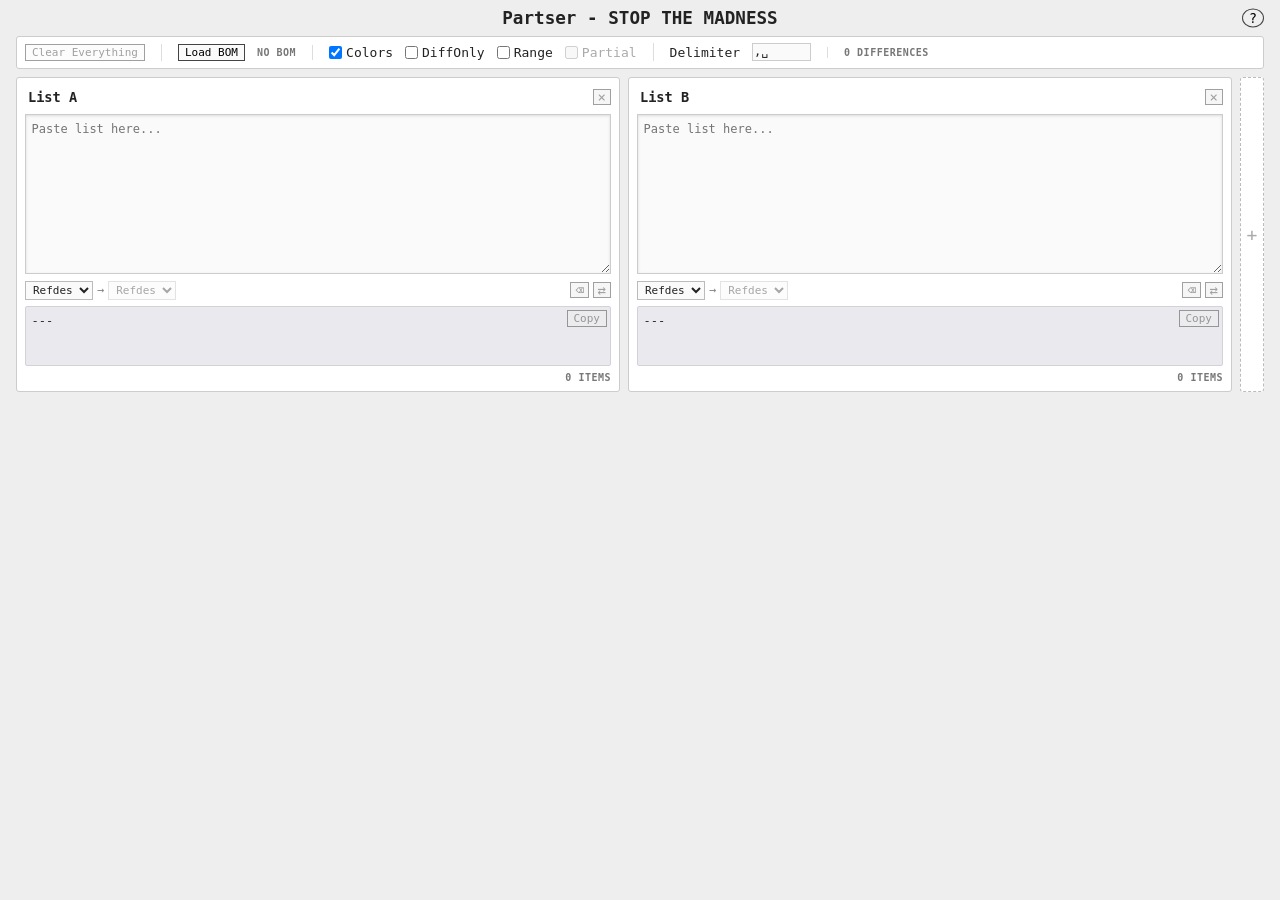
==== index.html @ 96489b88 "Add warning dialog and further polish" ====
<!DOCTYPE html>
<html lang="en">
<head>
  <meta charset="UTF-8">
  <meta name="viewport" content="width=device-width, initial-scale=1.0">
  <title>Partser</title>
  <link rel="icon" href="favicon.png">
  <link rel="stylesheet" href="style.css">
</head>
<body>
  <header>
    <h1>Partser - <span class="h1-default">STOP THE MADNESS</span><span class="h1-hover">reduce THE MADNESS</span></h1>
    <button id="btn-help" class="btn-help-trigger">?</button>
  </header>

  <!-- Config bar: spans all columns -->
  <div id="config-bar">

    <button id="btn-clear" class="btn-fade btn-danger btn-clear">Clear Everything</button>

    <div class="config-group">
      <!-- Hidden file input; triggered by btn-load-bom click -->
      <input type="file" id="bom-file-input" accept=".xlsx" hidden>
      <button id="btn-load-bom">Load BOM</button>
      <span id="bom-status" class="header-count">No BOM</span>
    </div>

    <div class="config-group">
      <label class="checkbox-label">
        <input type="checkbox" id="chk-highlight" checked>
        Colors
      </label>
      <label class="checkbox-label">
        <input type="checkbox" id="chk-diff-only">
        DiffOnly
      </label>
      <label class="checkbox-label">
        <input type="checkbox" id="chk-range-output">
        Range
      </label>
      <label class="checkbox-label" title="Indicate partial item conversion">
        <input type="checkbox" id="chk-partial">
        Partial
      </label>
    </div>

    <div class="config-group">
      <label for="txt-delimiter">Delimiter</label>
      <!-- Escape sequences like \n and \t are interpreted by app.js -->
      <div class="delimiter-wrapper">
        <input type="text" id="txt-delimiter" value=", " size="6" title="Supports \n and \t">
        <!-- Preview overlays the input; pointer-events:none lets clicks through to the input.
             Hidden by CSS when the input is focused. Updated by syncDelimiterPreview() in app.js. -->
        <div id="delimiter-preview" class="delimiter-preview"></div>
      </div>

    </div>

    <div class="config-group">
      <span id="diff-count" class="header-count">0 differences</span>
    </div>

    
  </div>

  <!-- Panel columns + add-panel button -->
  <div id="panel-area">
    <div id="panel-container">
      <!-- Panels rendered by app.js -->
    </div>
    <button id="btn-add-panel">+</button>
  </div>

  <!-- Column-mapping modal — shown after a BOM file is selected -->
  <div id="bom-modal" class="modal-overlay" hidden>
    <div class="modal-box">
      <div class="modal-header">
        <span>Map BOM Columns</span>
        <label class="modal-header-row-label">
          Header row:
          <input type="number" id="bom-header-row" value="1" min="1" max="999" title="Row number containing column headers">
        </label>
        <button id="btn-modal-close" class="btn-modal-icon">×</button>
      </div>
      <div class="modal-body">
        <table id="modal-mapping-table">
          <thead>
            <tr>
              <th>Column header</th>
              <th>Role</th>
            </tr>
          </thead>
          <tbody>
            <!-- Rows injected by app.js showMappingModal() -->
          </tbody>
        </table>
      </div>
      <div class="modal-footer">
        <button id="btn-modal-cancel">Cancel</button>
        <button id="btn-modal-confirm" class="btn-modal-primary">Import</button>
      </div>
    </div>
  </div>

  <!-- BOM load warning modal — shown once before first file load -->
  <div id="bom-warn-modal" class="modal-overlay" hidden>
    <div class="modal-box">
      <div class="modal-header">
        <span>Watch out!</span>
      </div>
      <div class="modal-body">
        <p><span id="bom-warn-emoji">⚠️</span> <strong>Think about controlled data.</strong> All processing in this tool occurs client-side - no data is transmitted outside your local browser window. That means you can use it with proprietary data. But should you take my word for it? Consider the following mitigations you might take to reduce the possibility of leakage:</p>
        <ul>
          <li>Sanitize your BOM file before using it with this tool. (Remove CPNs, MPNs, or other data before importing)</li>
          <li>Just don't import a BOM file. This tool is still useful for deduplicating, formatting, and comparing lists of IPNs, refdes, etc. These operations don't require a BOM import.</li>
          <li>If you're really reading this warning, click the yellow triangle emoji to dismiss this dialog when you're done.</li>
          <li>Using your browser's devtools, review the code to make sure no network requests will be made.</li>
        </ul>
        <p><strong>By the way, these concerns should apply to all software you use on your work computer, not just browser-based tools like this one. Macro-enabled Excel files, python scripts, screenshot utilities, and other software poses these very same risks!</strong></p>
      </div>
      <div class="modal-footer">
        <button id="btn-bom-warn-ok" class="btn-modal-primary">Close</button>
      </div>
    </div>
  </div>

  <!-- Help modal -->
  <div id="help-modal" class="modal-overlay" hidden>
    <div class="modal-box">
      <div class="modal-header">
        <span>Help</span>
        <button id="btn-help-close" class="btn-modal-icon">×</button>
      </div>
      <div class="modal-body help-body">
        <p class="help-section-title">Features</p>
        <dl class="help-dl">
          <dt>Ranges</dt>
          <dd>Input ranges like R1-R8 are expanded automatically. Enable the Range toggle to collapse output back to range notation.</dd>

          <dt>Partial matches</dt>
          <dd>An item in the output area may not be fully represented in the input area (e.g. a refdes is in input but has siblings of the same IPN that were not mentioned). Enable Partial to flag these.</dd>

          <dt>Output delimiter</dt>
          <dd>Customize the separator between output items (use \n for line break, \t for tab).</dd>

          <dt>Diff highlighting</dt>
          <dd>Colors tints items by how many panels contain them (red = unique, yellow = partial match). DiffOnly hides items present in all panels.</dd>

          <dt>BOM import</dt>
          <dd>Load an .xlsx file and map its columns; converting between data types is enabled once a BOM is loaded.</dd>
        </dl>
        <hr class="help-divider">
        <p class="help-section-title">Use Cases</p>
        <dl class="help-dl">
          <dt>Deduplicate / normalize a list</dt>
          <dd>Paste a messy list → get sorted, deduped output.</dd>

          <dt>Convert an IPN list to find numbers</dt>
          <dd>Import BOM → paste IPN list → set IPN input → FN output.</dd>

          <dt>Compare refdes list to find number list</dt>
          <dd>E.g. X-Ray requirements (assembly drawing) vs. X-Ray program: Import BOM → paste refdes in one panel + FN list in another → set input/output types → compare.</dd>

          <dt>Compare machine programs to work instructions</dt>
          <dd>Paste each list in its own panel → set types → diff highlights mismatches.</dd>
        </dl>

        
      </div>
    </div>
  </div>

  <script src="lib/xlsx.full.min.js"></script>
  <script src="parser.js"></script>
  <script src="app.js"></script>
</body>
</html>
---- style.css ----
* {
  box-sizing: border-box;
  margin: 0;
  padding: 0;
}

/* Form elements don't inherit font from body by default */
input, textarea, button, select { font-family: inherit; }

button {
  border: 1px solid #444;
  background: hsla(0, 0, 0, 20%);
  padding: 1px 6px;
}

select {
  border: 1px solid #bbb;
  background: #fafafa;
  color: inherit;
}
select:hover    { background: #ebebeb; border-color: #888; }
select:disabled { opacity: 0.4; }

input[type="text"], textarea {
  font-size: 12px;
  padding: 1px 4px;
  background: #fafafa;
  border: 1px solid #ccc;
}

input[type="text"]:focus, textarea:focus {
  outline: none;
  border: 1px solid #555;
}



/*
  Color palette:
  #ebebeb   page background
  #ffffff   panels, config bar
  #eceef1   output areas (parsed boxes, diff content)
  #d0d3da   output area borders
  #ccc      general borders
*/

body {
  font-family: monospace;
  font-size: 13px;
  padding: 0.5rem 1rem;
  background: #eee;
  color: #222;
}

/* -------------------------------------------------------------------------
   Header
------------------------------------------------------------------------- */
header {
  position: relative;
  margin-bottom: 0.5rem;
  text-align: center;
}

header h1 { font-size: 1.1rem; }

.h1-hover { display: none; }
header h1:hover .h1-default { display: none; }
header h1:hover .h1-hover   { display: inline; }


/* Absolute so it doesn't shift the centered h1 */
.btn-help-trigger {
  position: absolute;
  right: 0;
  top: 50%;
  transform: translateY(-50%);
  border-radius: 50%;
}

/* -------------------------------------------------------------------------
   Small-caps label — shared by footer counts, diff count, table headers,
   help section titles, and error trigger
------------------------------------------------------------------------- */
.footer-label,
.header-count,
.footer-errors,
.help-section-title,
#modal-mapping-table th {
  font-size: 10px;
  font-weight: 700;
  text-transform: uppercase;
  letter-spacing: 0.05em;
  color: #777;
}

/* -------------------------------------------------------------------------
   Buttons
------------------------------------------------------------------------- */

/* Utility buttons: opacity on hover */
.btn-fade {
  color: #444;
  opacity: 0.5;
}
.btn-fade:hover { opacity: 1; }

/* Danger modifier: red on hover */
.btn-danger:hover {
  color: #c00;
  border-color: #c00;
  background: #fff5f5;
}

/* Panel icon buttons (×, ⌫, ⇄): symbol characters, larger than text buttons */
.btn-panel-icon {
  font-size: 14px;
  line-height: 1;
  padding: 0 4px;
}

/* Push the ⌫ + ⇄ pair to the right of the type row */
.btn-clear-input { margin-left: auto; }


/* Copy button: text label, compact */
.btn-copy {
  font-size: 11px;
}
.btn-copy:disabled { cursor: default; }

/* Positioned in the top-right corner of the parsed output wrapper */
.btn-copy-parsed {
  position: absolute;
  top: 4px;
  right: 4px;
}

/* Clear all: solid background, hover tint, armed (confirm) state */
.btn-clear {
  font-size: 11px;
  background: #fafafa;
}
.btn-clear-armed,
.btn-clear-armed:hover { opacity: 1; border-color: #c00; color: #fff; background: #c00; }

/* -------------------------------------------------------------------------
   Output areas: parsed output boxes
------------------------------------------------------------------------- */
.output-area {
  font-size: 12px;
  background: hsla(228, 10%, 85%, 0.5);
  border: 1px solid #d0d3da;
  border-radius: 2px;
  color: #333;
  line-height: 1.4;
  white-space: pre-wrap;
  word-break: break-word;
}

/* -------------------------------------------------------------------------
   Config bar
------------------------------------------------------------------------- */
#config-bar {
  display: flex;
  flex-wrap: wrap;
  gap: 0.25rem 1rem;
  align-items: center;
  background: #fff;
  border: 1px solid #ccc;
  border-radius: 3px;
  padding: 0.4rem 0.5rem;
  margin-bottom: 0.5rem;
}

.config-group {
  display: flex;
  align-items: center;
  gap: 0.75rem;
  flex-wrap: wrap;
  border-left: 1px solid #ddd;
  padding-left: 1rem;
}

.checkbox-label {
  display: flex;
  align-items: center;
  gap: 0.25rem;
  user-select: none;
}
.checkbox-label:has(input:disabled) { color: #aaa; }

/* Delimiter input with space-visualising overlay */
.delimiter-wrapper {
  position: relative;
  display: inline-block; /* shrink-wrap around the input */
}
#txt-delimiter { padding-left: 1px; }

.delimiter-preview {
  position: absolute;
  inset: 1px;           /* sit just inside the input's border */
  padding: 0px 4px 0px 1px; /* 0 top padding nudges text up to match input's rendering */
  font-size: 12px;
  background: #fafafa;
  pointer-events: none; /* clicks fall through to the input beneath */
  white-space: pre;     /* preserve spacing layout */
}
/* Hide the preview while the input is focused */
#txt-delimiter:focus + .delimiter-preview { display: none; }


/* Load BOM button: solid background, hover darkens border */
#btn-load-bom {
  font-size: 11px;
  background: #fafafa;
}
#btn-load-bom:hover {
  background: #ebebeb;
  border-color: #888;
}

/* Drag-over state: pulsing ring to draw attention without overlaying the page */
#btn-load-bom.drag-active {
  border-color: #2a8;
  background: #eaf8f1;
  color: #1a6;
  animation: bom-beacon 0.65s ease-out infinite;
}

@keyframes bom-beacon {
  0%   { box-shadow: 0 0 0 0px rgba(34, 170, 100, 0.7); }
  100% { box-shadow: 0 0 0 10px rgba(34, 170, 100, 0); }
}

/* -------------------------------------------------------------------------
   Panel area
------------------------------------------------------------------------- */
#panel-area {
  display: flex;
  gap: 0.5rem;
  align-items: stretch;
}

#panel-container {
  display: flex;
  flex: 1;
  gap: 0.5rem;
  align-items: flex-start;
}

#btn-add-panel {
  flex-shrink: 0;
  width: 24px;
  background: #fff;
  border: 1px dashed #bbb;
  border-radius: 3px;
  color: #aaa;
  font-size: 18px;
  padding: 0;
}
#btn-add-panel:hover {
  background: #ebebeb;
  border-color: #888;
  color: #444;
}

.panel {
  flex: 1;
  min-width: 240px;
  background: #fff;
  border: 1px solid #ccc;
  border-radius: 3px;
  padding: 0.5rem;
  display: flex;
  flex-direction: column;
  gap: 0.4rem;
}

.panel-header {
  display: flex;
  align-items: center;
  justify-content: space-between;
}

input.panel-label {
  font-size: 0.85rem;
  font-weight: 700;
  flex: 1;
  min-width: 0;
  background: transparent;
  border: 1px solid transparent;
  border-radius: 2px;
  padding: 2px;
  color: inherit;
  margin-right: 5px;
}
input.panel-label:hover { outline: none; border-color: #d0d3da; }

.sub-area {
  display: flex;
  flex-direction: column;
  gap: 0.15rem;
}

.raw-input {
  width: 100%;
  height: 160px;
  resize: vertical;
  padding: 0.35rem;
  line-height: 1.4;
  box-shadow: inset 0 1px 3px rgba(0, 0, 0, 0.12);
}


.parsed-output-wrapper { position: relative; }

.parsed-output {
  min-height: 60px;
  padding: 0.35rem;
  padding-right: 2.5rem; /* room for the copy button */
}

.panel-footer {
  display: flex;
  justify-content: flex-end;
}

/* -------------------------------------------------------------------------
   Token diff status spans (rendered inside .parsed-output)
   status-all:     in every panel — no highlight, normal text
   status-unique:  only in this panel — red tint
   status-partial: in some but not all panels — amber tint (3+ panel diffs)
------------------------------------------------------------------------- */
.token {
  border-radius: 2px;
  padding: 0 1px;
  white-space: nowrap;
}

.status-unique  { background: #fbb; }
.status-partial { background: #fef3c7; }

/* Partially-fulfilled output token: present in BOM but not all contributors were in input */
.partial-token  { border: 2px dotted #0004; }

/* -------------------------------------------------------------------------
   Per-panel type row: [input type] → [output type]  [⌫] [⇄]
------------------------------------------------------------------------- */
.panel-type-row {
  display: flex;
  align-items: center;
  gap: 0.25rem;
}

.panel-input-type,
.panel-output-type {
  font-size: 11px;
  padding: 1px 3px;
}

.type-arrow {
  color: #888;
  font-size: 12px;
  flex-shrink: 0;
  user-select: none;
}

/* -------------------------------------------------------------------------
   Error expando (panel footer)
------------------------------------------------------------------------- */

/* footer-errors uses the shared small-caps style; these are its unique props */
.footer-errors {
  margin-right: auto;
  color: #c00; /* overrides the #777 from the shared rule */
  cursor: pointer;
  user-select: none;
}

/* Hide when empty so the footer layout is unchanged with no errors */
.footer-errors:empty { display: none; }

.error-detail {
  font-size: 11px;
  padding: 0.25rem 0.4rem;
  background: #fff5f5;
  border: 1px solid #fbb;
  border-radius: 2px;
  word-break: break-word;
  color: #a00;
}

/* -------------------------------------------------------------------------
   Modal (BOM column mapping + help)
------------------------------------------------------------------------- */
.modal-overlay {
  position: fixed;
  inset: 0;
  background: rgba(0, 0, 0, 0.4);
  display: flex;
  align-items: center;
  justify-content: center;
  z-index: 100;
}

/* [hidden] overrides the display:flex set above */
.modal-overlay[hidden] { display: none; }

.modal-box {
  background: #fff;
  border: 1px solid #ccc;
  border-radius: 3px;
  min-width: 380px;
  max-width: 520px;
  max-height: 80vh;
  display: flex;
  flex-direction: column;
}

.modal-header {
  display: flex;
  align-items: center;
  justify-content: space-between;
  padding: 0.4rem 0.75rem;
  border-bottom: 1px solid #ddd;
  font-weight: 700;
  font-size: 0.85rem;
}

.btn-modal-icon {
  font-size: 16px;
  line-height: 1;
  padding: 0 4px;
  border: none;
  color: #aaa;
}
.btn-modal-icon:hover { color: #c00; }

.modal-body {
  overflow-y: auto;
  padding: 0.5rem 0.75rem;
  flex: 1;
}

.modal-header-row-label {
  font-size: 11px;
  font-weight: normal;
  display: flex;
  align-items: center;
  gap: 0.3rem;
  color: #555;
}

#bom-header-row {
  font-size: 11px;
  width: 3.2em;
  padding: 1px 3px;
  border: 1px solid #bbb;
  background: #fafafa;
  font-family: inherit;
  text-align: center;
}

#modal-mapping-table {
  width: 100%;
  border-collapse: collapse;
}

/* th font/case styles come from the shared small-caps rule above */
#modal-mapping-table th { text-align: left; padding: 0 0.4rem 0.3rem; }

#modal-mapping-table td {
  padding: 0.15rem 0.4rem;
  vertical-align: middle;
}

.modal-col-header {
  font-size: 12px;
  color: #333;
  white-space: nowrap;
  max-width: 220px;
  overflow: hidden;
  text-overflow: ellipsis;
}

.modal-role-select {
  font-size: 12px;
  padding: 1px 4px;
}

.modal-footer {
  display: flex;
  justify-content: flex-end;
  gap: 0.4rem;
  padding: 0.4rem 0.75rem;
  border-top: 1px solid #ddd;
}

.modal-footer button        { font-size: 12px; padding: 2px 10px; background: #fafafa; }
.modal-footer button:hover  { background: #ebebeb; }

.modal-footer .btn-modal-primary          { background: #2a5; border-color: #1a4; color: #fff; font-weight: 700; }
.modal-footer .btn-modal-primary:hover    { background: #1a4; }

/* -------------------------------------------------------------------------
   Help modal content
------------------------------------------------------------------------- */
.help-body {
  min-width: 360px;
  max-width: 480px;
}

/* help-section-title font/case styles come from the shared small-caps rule above */
.help-section-title { margin-bottom: 0.4rem; }

.help-divider {
  border: none;
  border-top: 1px solid #ddd;
  margin: 0.75rem 0;
}

.help-dl dt,
.help-dl dd { font-size: 12px; }
.help-dl dt  { font-weight: 700; margin-top: 0.4rem; }
.help-dl dd  { color: #444; margin-left: 1rem; line-height: 1.4; }

/* Restore list indentation inside modal bodies (reset by * { padding: 0 }) */
.modal-body ul { padding-left: 1.5rem; }
.modal-body li { margin-top: 0.25rem; line-height: 1.4; }

/* BOM warning modal: sans-serif font for readability */
#bom-warn-modal { font-family: sans-serif; }

/* The ⚠️ emoji is the real dismiss button */
#bom-warn-emoji { cursor: default; }

ul {
  margin-bottom: 1em;
  margin-top: 1em;
}
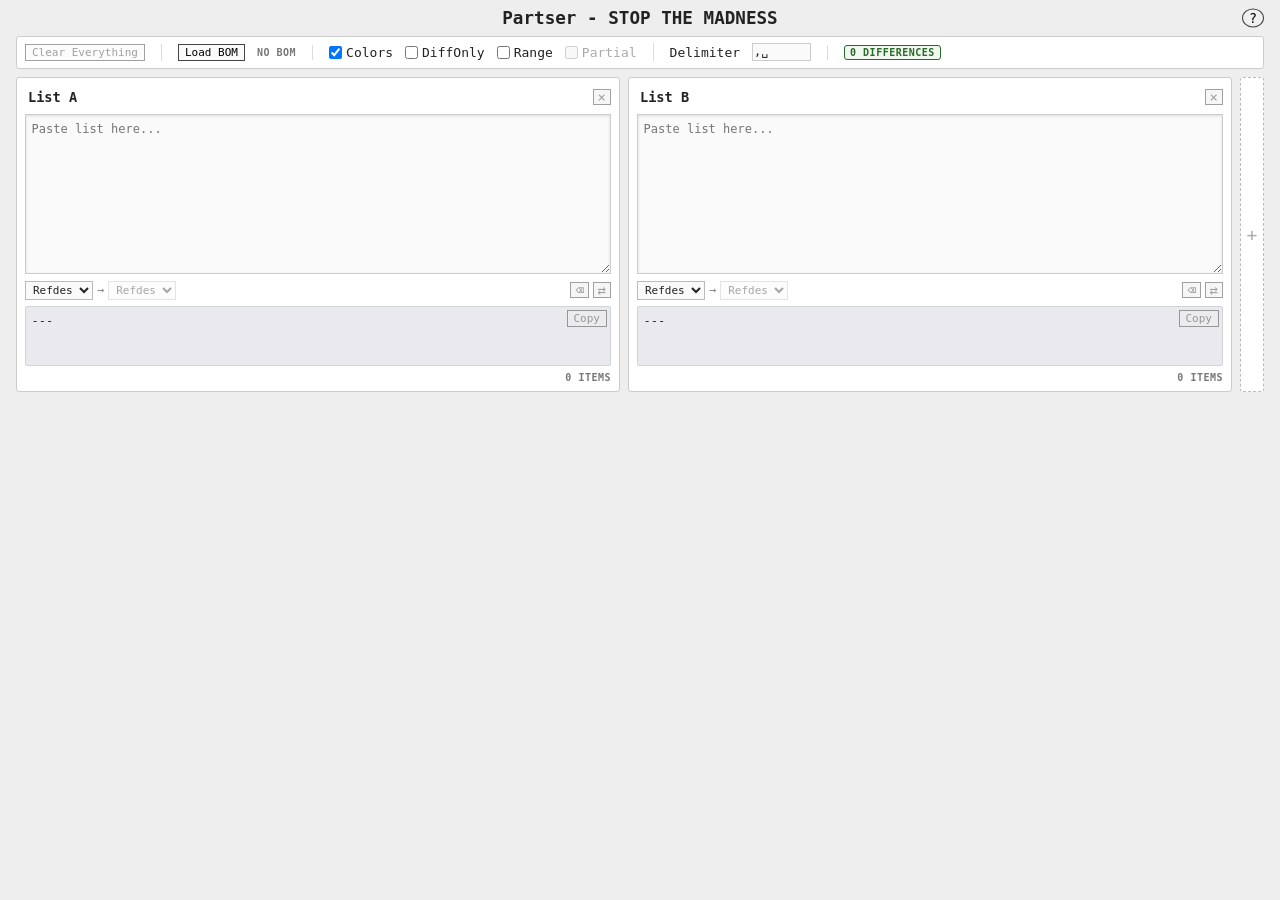
==== commit c6b1a633: "Differences counter color-coding and further polish" ====
--- a/index.html
+++ b/index.html
@@ -116,7 +116,7 @@
           <li>If you're really reading this warning, click the yellow triangle emoji to dismiss this dialog when you're done.</li>
           <li>Using your browser's devtools, review the code to make sure no network requests will be made.</li>
         </ul>
-        <p><strong>By the way, these concerns should apply to all software you use on your work computer, not just browser-based tools like this one. Macro-enabled Excel files, python scripts, screenshot utilities, and other software poses these very same risks!</strong></p>
+        <p><strong>By the way, these concerns should apply to all software you use on your work computer, not just browser-based tools like this one. Macro-enabled Excel files, python scripts, screenshot utilities, and other software pose these very same risks!</strong></p>
       </div>
       <div class="modal-footer">
         <button id="btn-bom-warn-ok" class="btn-modal-primary">Close</button>
--- a/style.css
+++ b/style.css
@@ -92,6 +92,10 @@
   letter-spacing: 0.05em;
   color: #777;
 }
+
+#diff-count { border-radius: 3px; padding: 1px 5px; transition: background 0.1s; }
+#diff-count.diff-count-zero    { background: #eff7ef; color: #2a6a2a; border: 1px solid #2a6a2a;}
+#diff-count.diff-count-nonzero { background: #f5d0d0; color: #8a2020; border: 1px solid #8a2020;}
 
 /* -------------------------------------------------------------------------
    Buttons
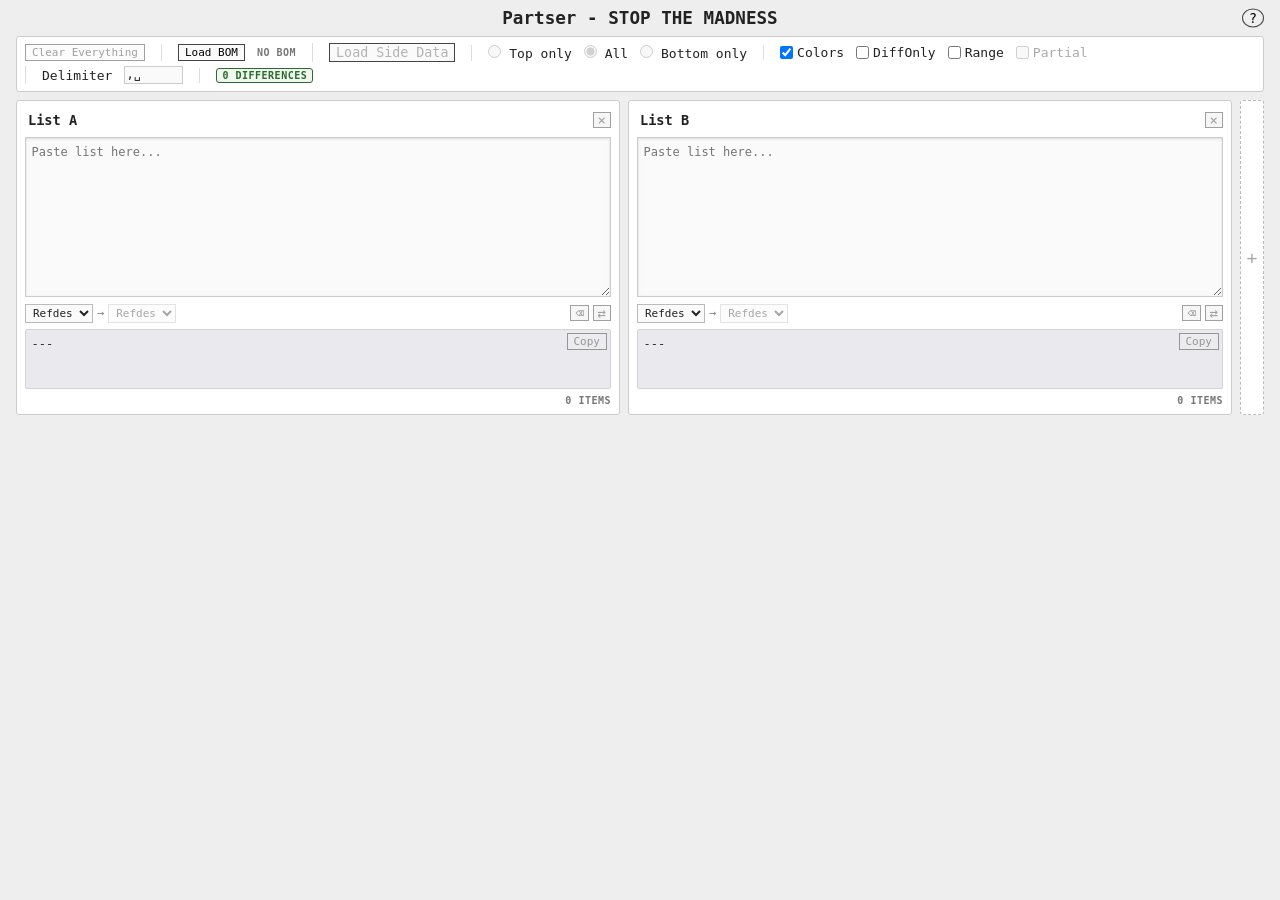
==== commit 9deabc09: "Add side parsing" ====
--- a/index.html
+++ b/index.html
@@ -26,6 +26,24 @@
     </div>
 
     <div class="config-group">
+      <!-- Hidden file input; triggered by btn-load-side click -->
+      <input type="file" id="side-file-input" accept=".tgz,.tar.gz" hidden>
+      <button id="btn-load-side" disabled>Load Side Data</button>
+    </div>
+
+    <div class="config-group">
+      <label class="radio-label">
+        <input type="radio" name="side-filter" id="radio-side-top" value="top" disabled> Top only
+      </label>
+      <label class="radio-label">
+        <input type="radio" name="side-filter" id="radio-side-all" value="all" checked disabled> All
+      </label>
+      <label class="radio-label">
+        <input type="radio" name="side-filter" id="radio-side-bot" value="bottom" disabled> Bottom only
+      </label>
+    </div>
+
+    <div class="config-group">
       <label class="checkbox-label">
         <input type="checkbox" id="chk-highlight" checked>
         Colors
@@ -76,8 +94,11 @@
     <div class="modal-box">
       <div class="modal-header">
         <span>Map BOM Columns</span>
+        <label id="bom-sheet-label" class="modal-header-row-label">
+          <select id="bom-sheet-select"></select>
+        </label>
         <label class="modal-header-row-label">
-          Header row:
+          Row 
           <input type="number" id="bom-header-row" value="1" min="1" max="999" title="Row number containing column headers">
         </label>
         <button id="btn-modal-close" class="btn-modal-icon">×</button>
@@ -171,7 +192,9 @@
   </div>
 
   <script src="lib/xlsx.full.min.js"></script>
+  <script src="lib/pako.min.js"></script>
   <script src="parser.js"></script>
+  <script src="odb.js"></script>
   <script src="app.js"></script>
 </body>
 </html>
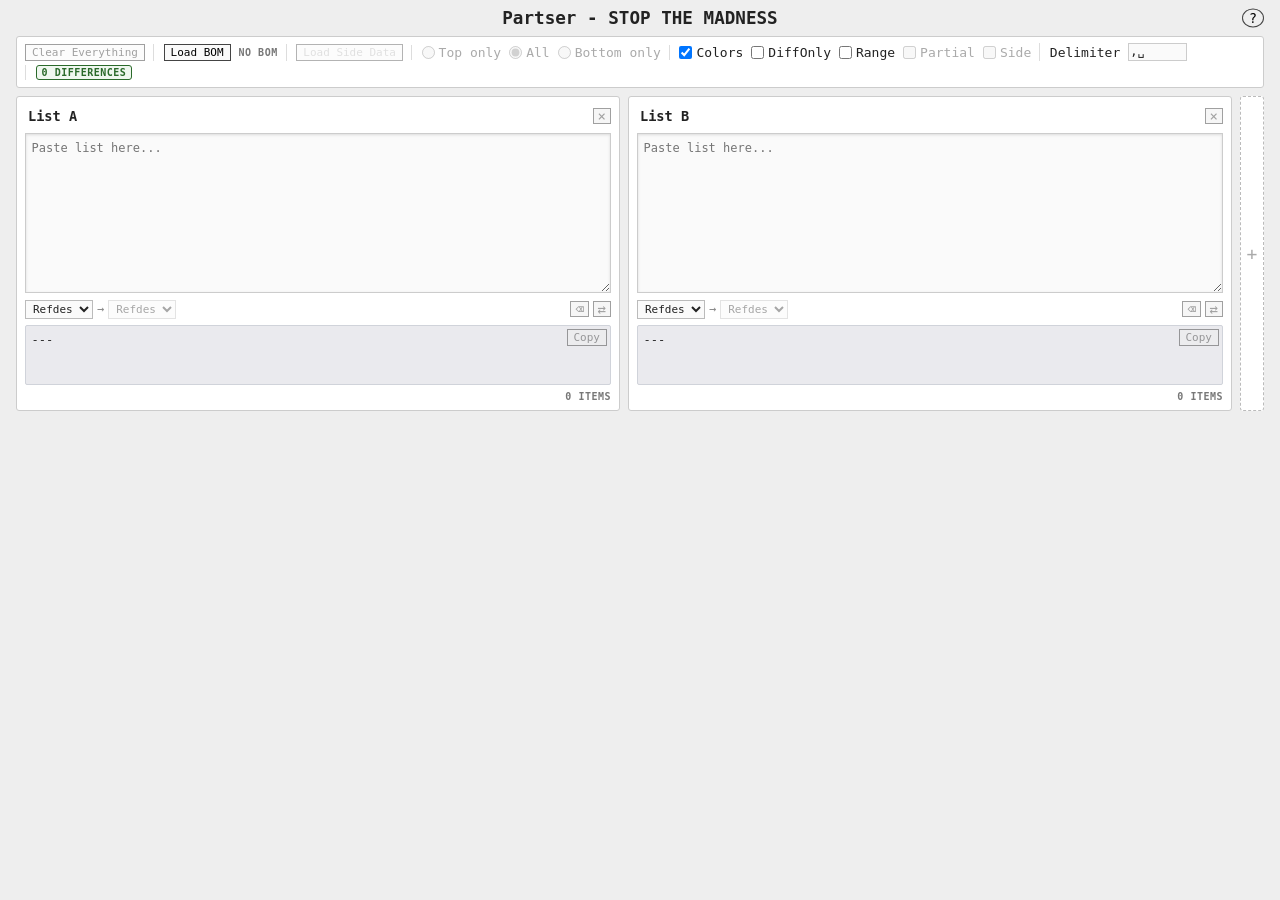
==== commit beeaf567: "Add color coding for sides" ====
--- a/index.html
+++ b/index.html
@@ -60,6 +60,10 @@
         <input type="checkbox" id="chk-partial">
         Partial
       </label>
+      <label class="checkbox-label" title="Show side indicator stripe on each token">
+        <input type="checkbox" id="chk-side" disabled>
+        Side
+      </label>
     </div>
 
     <div class="config-group">
--- a/style.css
+++ b/style.css
@@ -167,7 +167,7 @@
 #config-bar {
   display: flex;
   flex-wrap: wrap;
-  gap: 0.25rem 1rem;
+  gap: 0.25rem 0.5rem;
   align-items: center;
   background: #fff;
   border: 1px solid #ccc;
@@ -179,19 +179,21 @@
 .config-group {
   display: flex;
   align-items: center;
-  gap: 0.75rem;
+  gap: 0.5rem;
   flex-wrap: wrap;
   border-left: 1px solid #ddd;
-  padding-left: 1rem;
-}
-
-.checkbox-label {
+  padding-left: 0.6rem;
+}
+
+.checkbox-label,
+.radio-label {
   display: flex;
   align-items: center;
   gap: 0.25rem;
   user-select: none;
 }
-.checkbox-label:has(input:disabled) { color: #aaa; }
+.checkbox-label:has(input:disabled),
+.radio-label:has(input:disabled) { color: #aaa; }
 
 /* Delimiter input with space-visualising overlay */
 .delimiter-wrapper {
@@ -213,12 +215,16 @@
 #txt-delimiter:focus + .delimiter-preview { display: none; }
 
 
-/* Load BOM button: solid background, hover darkens border */
-#btn-load-bom {
+button:disabled { opacity: 0.4; cursor: default; }
+
+/* Load BOM / Load Side Data buttons: solid background, hover darkens border */
+#btn-load-bom,
+#btn-load-side {
   font-size: 11px;
   background: #fafafa;
 }
-#btn-load-bom:hover {
+#btn-load-bom:hover,
+#btn-load-side:not([disabled]):hover {
   background: #ebebeb;
   border-color: #888;
 }
@@ -347,6 +353,15 @@
 /* Partially-fulfilled output token: present in BOM but not all contributors were in input */
 .partial-token  { border: 2px dotted #0004; }
 
+/* Side indicator: left-border stripe. Coexists with diff background colors. */
+.side-top    { border-left: 3px solid #f97316; padding-left: 2px; }
+.side-bottom { border-left: 3px solid #3b82f6; padding-left: 2px; }
+.side-mixed  { border-left: 3px solid #a855f7; padding-left: 2px; }
+
+/* Output panel border when a side filter is active */
+.side-filter-top    .output-area { border-color: #f97316; border-width: 2px; }
+.side-filter-bottom .output-area { border-color: #3b82f6; border-width: 2px; }
+
 /* -------------------------------------------------------------------------
    Per-panel type row: [input type] → [output type]  [⌫] [⇄]
 ------------------------------------------------------------------------- */
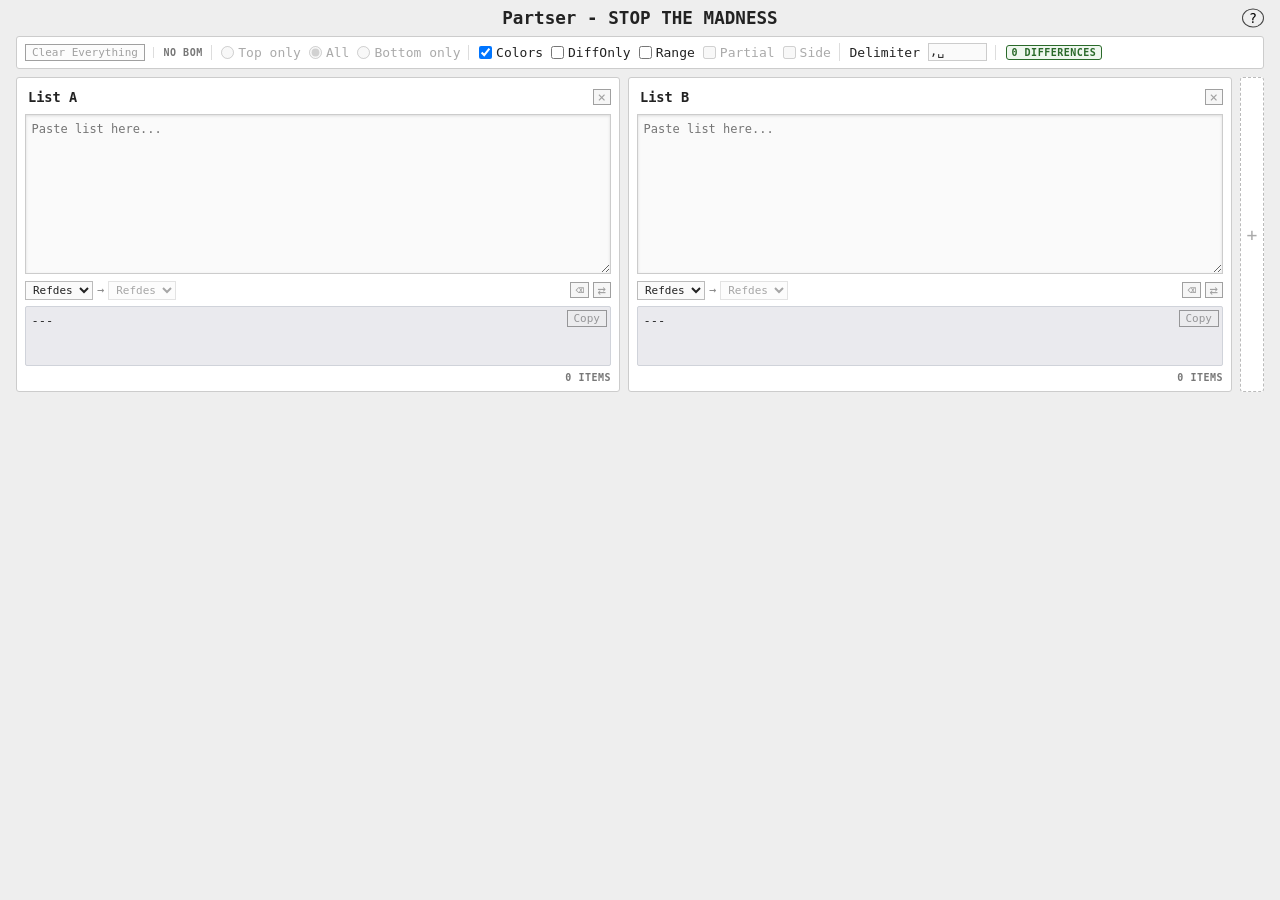
==== commit 5a3fa2f2: "Unified file import" ====
--- a/index.html
+++ b/index.html
@@ -19,16 +19,7 @@
     <button id="btn-clear" class="btn-fade btn-danger btn-clear">Clear Everything</button>
 
     <div class="config-group">
-      <!-- Hidden file input; triggered by btn-load-bom click -->
-      <input type="file" id="bom-file-input" accept=".xlsx" hidden>
-      <button id="btn-load-bom">Load BOM</button>
       <span id="bom-status" class="header-count">No BOM</span>
-    </div>
-
-    <div class="config-group">
-      <!-- Hidden file input; triggered by btn-load-side click -->
-      <input type="file" id="side-file-input" accept=".tgz,.tar.gz" hidden>
-      <button id="btn-load-side" disabled>Load Side Data</button>
     </div>
 
     <div class="config-group">
@@ -82,7 +73,8 @@
       <span id="diff-count" class="header-count">0 differences</span>
     </div>
 
-    
+    <span id="drag-hint" class="header-count" hidden>Drop .xlsx (BOM) or .tgz (sides)</span>
+
   </div>
 
   <!-- Panel columns + add-panel button -->
--- a/style.css
+++ b/style.css
@@ -217,29 +217,11 @@
 
 button:disabled { opacity: 0.4; cursor: default; }
 
-/* Load BOM / Load Side Data buttons: solid background, hover darkens border */
-#btn-load-bom,
-#btn-load-side {
-  font-size: 11px;
-  background: #fafafa;
-}
-#btn-load-bom:hover,
-#btn-load-side:not([disabled]):hover {
-  background: #ebebeb;
-  border-color: #888;
-}
-
-/* Drag-over state: pulsing ring to draw attention without overlaying the page */
-#btn-load-bom.drag-active {
+/* Drag-over state: highlights the entire config bar as the drop target */
+#config-bar.drag-active {
   border-color: #2a8;
   background: #eaf8f1;
-  color: #1a6;
-  animation: bom-beacon 0.65s ease-out infinite;
-}
-
-@keyframes bom-beacon {
-  0%   { box-shadow: 0 0 0 0px rgba(34, 170, 100, 0.7); }
-  100% { box-shadow: 0 0 0 10px rgba(34, 170, 100, 0); }
+  transition: background 0.1s, border-color 0.1s;
 }
 
 /* -------------------------------------------------------------------------
@@ -354,9 +336,18 @@
 .partial-token  { border: 2px dotted #0004; }
 
 /* Side indicator: left-border stripe. Coexists with diff background colors. */
-.side-top    { border-left: 3px solid #f97316; padding-left: 2px; }
-.side-bottom { border-left: 3px solid #3b82f6; padding-left: 2px; }
-.side-mixed  { border-left: 3px solid #a855f7; padding-left: 2px; }
+.side-top    { 
+  border: 1px solid #f9731640;
+  border-left: 3px solid #f97316; padding-left: 2px; 
+}
+.side-bottom { 
+  border: 1px solid #3b82f640;
+  border-left: 3px solid #3b82f6; padding-left: 2px; 
+}
+.side-mixed  { 
+  border: 1px solid #a955f740;
+  border-left: 3px solid #a855f7; padding-left: 2px; 
+}
 
 /* Output panel border when a side filter is active */
 .side-filter-top    .output-area { border-color: #f97316; border-width: 2px; }
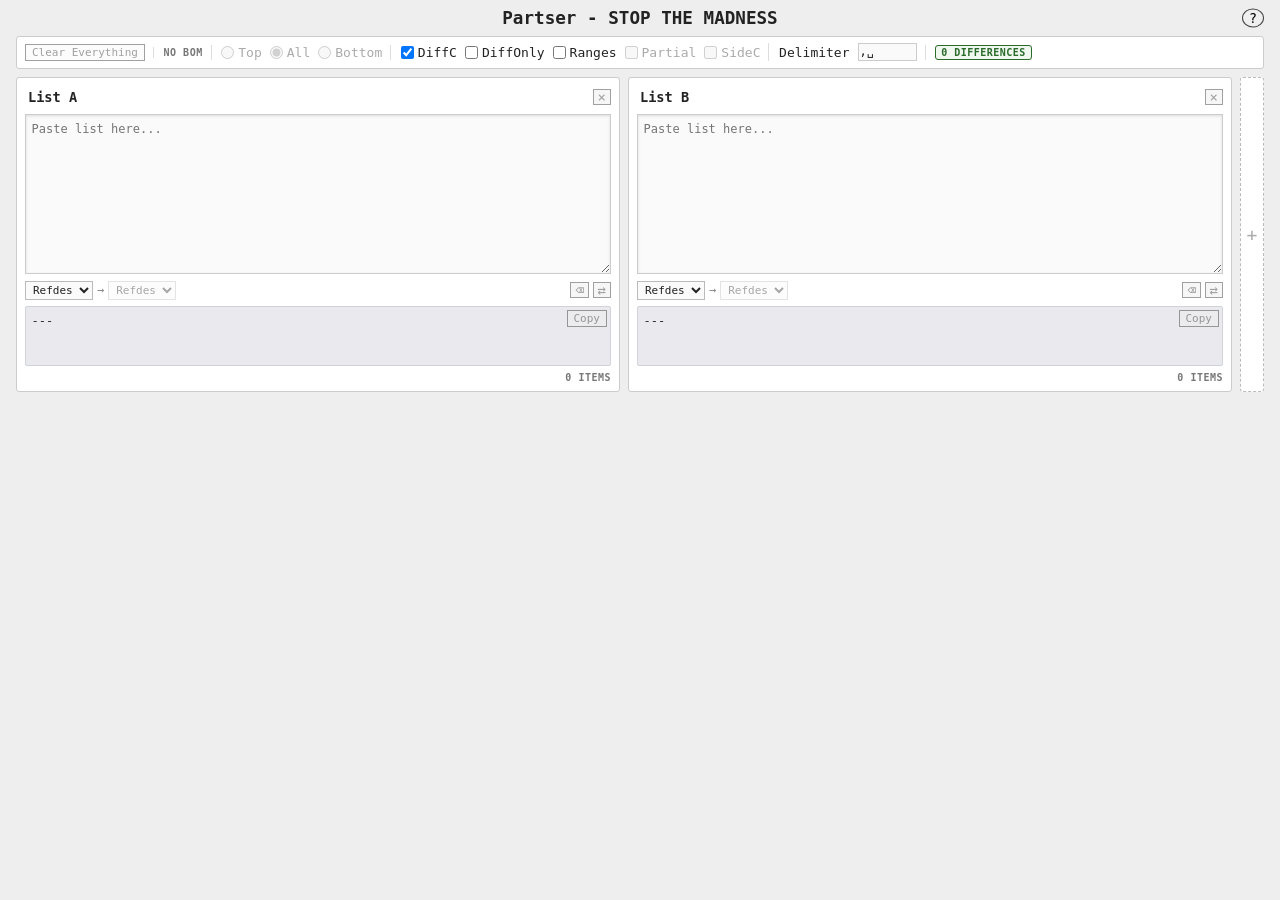
==== commit 0aa7ebab: "Tweak wording and add tooltips" ====
--- a/index.html
+++ b/index.html
@@ -22,38 +22,38 @@
       <span id="bom-status" class="header-count">No BOM</span>
     </div>
 
-    <div class="config-group">
+    <div class="config-group" title="Show components on one side only">
       <label class="radio-label">
-        <input type="radio" name="side-filter" id="radio-side-top" value="top" disabled> Top only
+        <input type="radio" name="side-filter" id="radio-side-top" value="top" disabled> Top
       </label>
       <label class="radio-label">
         <input type="radio" name="side-filter" id="radio-side-all" value="all" checked disabled> All
       </label>
       <label class="radio-label">
-        <input type="radio" name="side-filter" id="radio-side-bot" value="bottom" disabled> Bottom only
+        <input type="radio" name="side-filter" id="radio-side-bot" value="bottom" disabled> Bottom
       </label>
     </div>
 
     <div class="config-group">
-      <label class="checkbox-label">
+      <label class="checkbox-label" title="Indicate list differences">
         <input type="checkbox" id="chk-highlight" checked>
-        Colors
+        DiffC
       </label>
-      <label class="checkbox-label">
+      <label class="checkbox-label" title="Show only discrepancies">
         <input type="checkbox" id="chk-diff-only">
         DiffOnly
       </label>
-      <label class="checkbox-label">
+      <label class="checkbox-label" title="Collapse refdes ranges">
         <input type="checkbox" id="chk-range-output">
-        Range
+        Ranges
       </label>
       <label class="checkbox-label" title="Indicate partial item conversion">
         <input type="checkbox" id="chk-partial">
         Partial
       </label>
-      <label class="checkbox-label" title="Show side indicator stripe on each token">
+      <label class="checkbox-label" title="Indicate component top/bottom">
         <input type="checkbox" id="chk-side" disabled>
-        Side
+        SideC
       </label>
     </div>
 
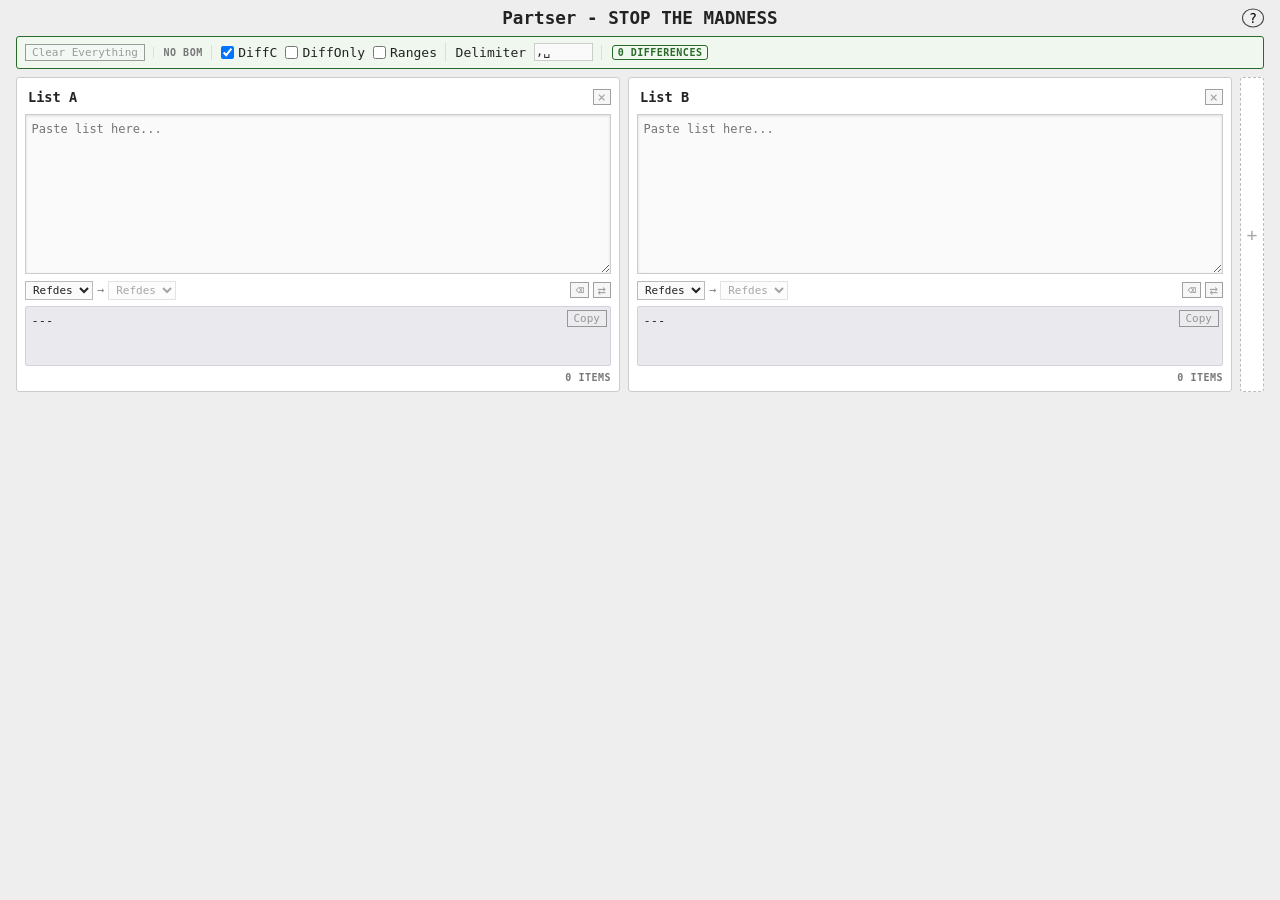
==== commit 1ac069f4: "Style tweaks" ====
--- a/index.html
+++ b/index.html
@@ -7,7 +7,7 @@
   <link rel="icon" href="favicon.png">
   <link rel="stylesheet" href="style.css">
 </head>
-<body>
+<body spellcheck="false">
   <header>
     <h1>Partser - <span class="h1-default">STOP THE MADNESS</span><span class="h1-hover">reduce THE MADNESS</span></h1>
     <button id="btn-help" class="btn-help-trigger">?</button>
@@ -35,7 +35,7 @@
     </div>
 
     <div class="config-group">
-      <label class="checkbox-label" title="Indicate list differences">
+      <label class="checkbox-label" title="List difference color-coding">
         <input type="checkbox" id="chk-highlight" checked>
         DiffC
       </label>
@@ -58,10 +58,10 @@
     </div>
 
     <div class="config-group">
-      <label for="txt-delimiter">Delimiter</label>
+      <label for="txt-delimiter" title="Output separator - Supports \n and \t">Delimiter</label>
       <!-- Escape sequences like \n and \t are interpreted by app.js -->
       <div class="delimiter-wrapper">
-        <input type="text" id="txt-delimiter" value=", " size="6" title="Supports \n and \t">
+        <input type="text" id="txt-delimiter" value=", " size="6" title="Output separator - Supports \n and \t">
         <!-- Preview overlays the input; pointer-events:none lets clicks through to the input.
              Hidden by CSS when the input is focused. Updated by syncDelimiterPreview() in app.js. -->
         <div id="delimiter-preview" class="delimiter-preview"></div>
--- a/style.css
+++ b/style.css
@@ -93,7 +93,9 @@
   color: #777;
 }
 
-#diff-count { border-radius: 3px; padding: 1px 5px; transition: background 0.1s; }
+#diff-count { border-radius: 3px; padding: 1px 5px;   transition: background 0.1s;
+}
+#config-bar:has(#diff-count.diff-count-zero) { background: #eff7ef; border-color: #2a6a2a; }
 #diff-count.diff-count-zero    { background: #eff7ef; color: #2a6a2a; border: 1px solid #2a6a2a;}
 #diff-count.diff-count-nonzero { background: #f5d0d0; color: #8a2020; border: 1px solid #8a2020;}
 
@@ -192,8 +194,9 @@
   gap: 0.25rem;
   user-select: none;
 }
-.checkbox-label:has(input:disabled),
-.radio-label:has(input:disabled) { color: #aaa; }
+#config-bar input:disabled { display: none; }
+#config-bar label:has(input:disabled) { display: none; }
+#config-bar .config-group:has(input):not(:has(input:not(:disabled))) { display: none; }
 
 /* Delimiter input with space-visualising overlay */
 .delimiter-wrapper {
@@ -345,8 +348,8 @@
   border-left: 3px solid #3b82f6; padding-left: 2px; 
 }
 .side-mixed  { 
-  border: 1px solid #a955f740;
-  border-left: 3px solid #a855f7; padding-left: 2px; 
+  border: 1px solid #c444c440;
+  border-left: 3px solid #c444c4; padding-left: 2px; 
 }
 
 /* Output panel border when a side filter is active */
